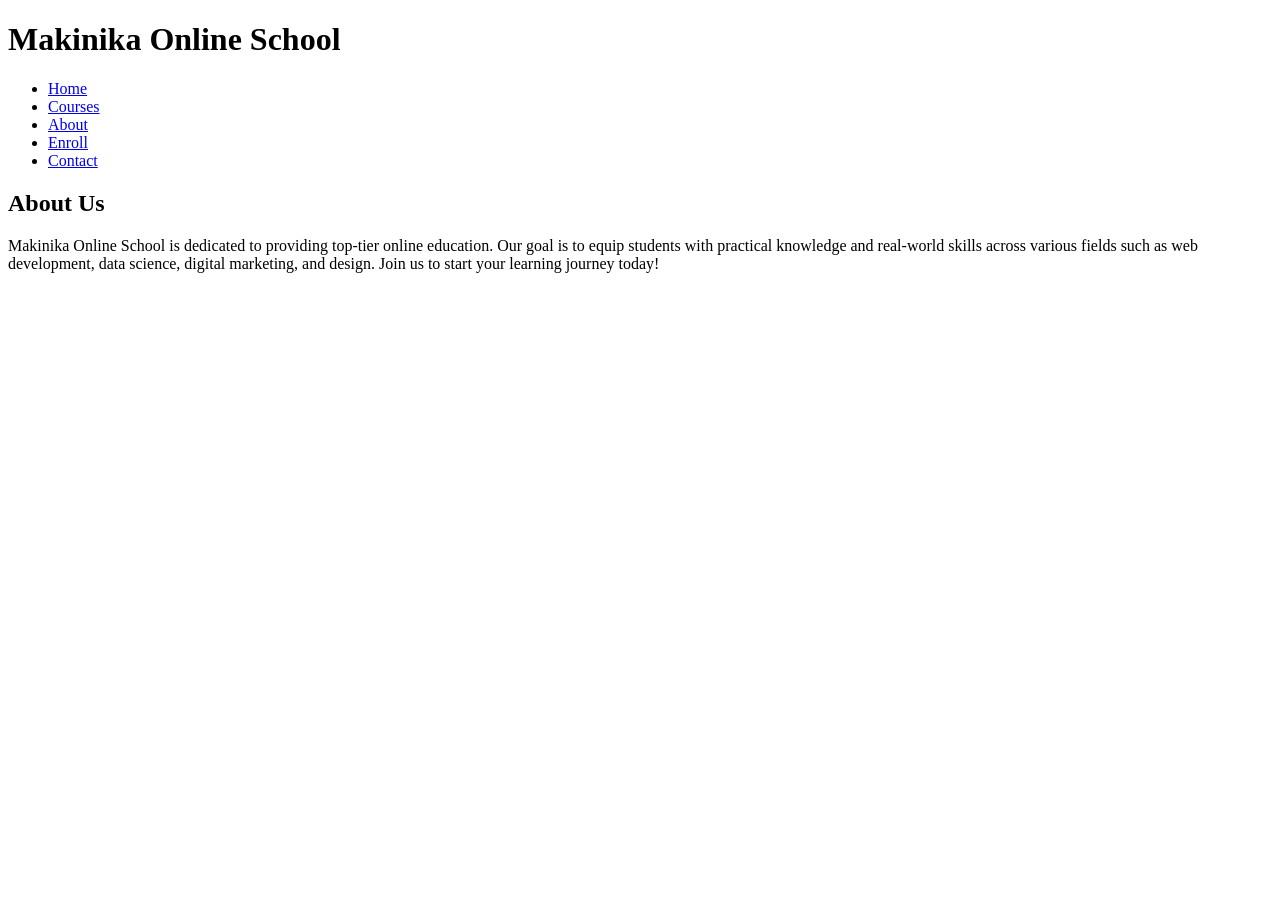
==== about.html @ 515d0f9f "Add files via upload" ====
<!DOCTYPE html>
<html lang="en">
<head>
  <meta charset="UTF-8">
  <meta name="viewport" content="width=device-width, initial-scale=1.0">
  <meta http-equiv="X-UA-Compatible" content="ie=edge">
  <title>Makinika Online School</title>
  <link rel="stylesheet" href="/home/iantrainee/Desktop/makinika2 website/style.css">
</head>
<body>

  <!-- Header Section -->
  <header>
    <div class="logo">
      <h1>Makinika Online School</h1>
    </div>
    <nav>
      <ul>
        <li><a href="/home/iantrainee/Desktop/makinika2 website/index.html">Home</a></li>
        <li><a href="/home/iantrainee/Desktop/makinika2 website/courses.html">Courses</a></li>
        <li><a href="/home/iantrainee/Desktop/makinika2 website/about.html">About</a></li>
        <li><a href="/home/iantrainee/Desktop/makinika2 website/enroll.html">Enroll</a></li>
        <li><a href="/home/iantrainee/Desktop/makinika2 website/contact.html">Contact</a></li>
      </ul>
    </nav>
  </header>
  <!--About Section-->
<section id="about">
    <h2>About Us</h2>
      <p>Makinika Online School is dedicated to providing top-tier online education. Our goal is to equip students with practical knowledge and real-world skills across various fields such as web development, data science, digital marketing, and design. Join us to start your learning journey today!</p>
    </section> 
</body>
</html>
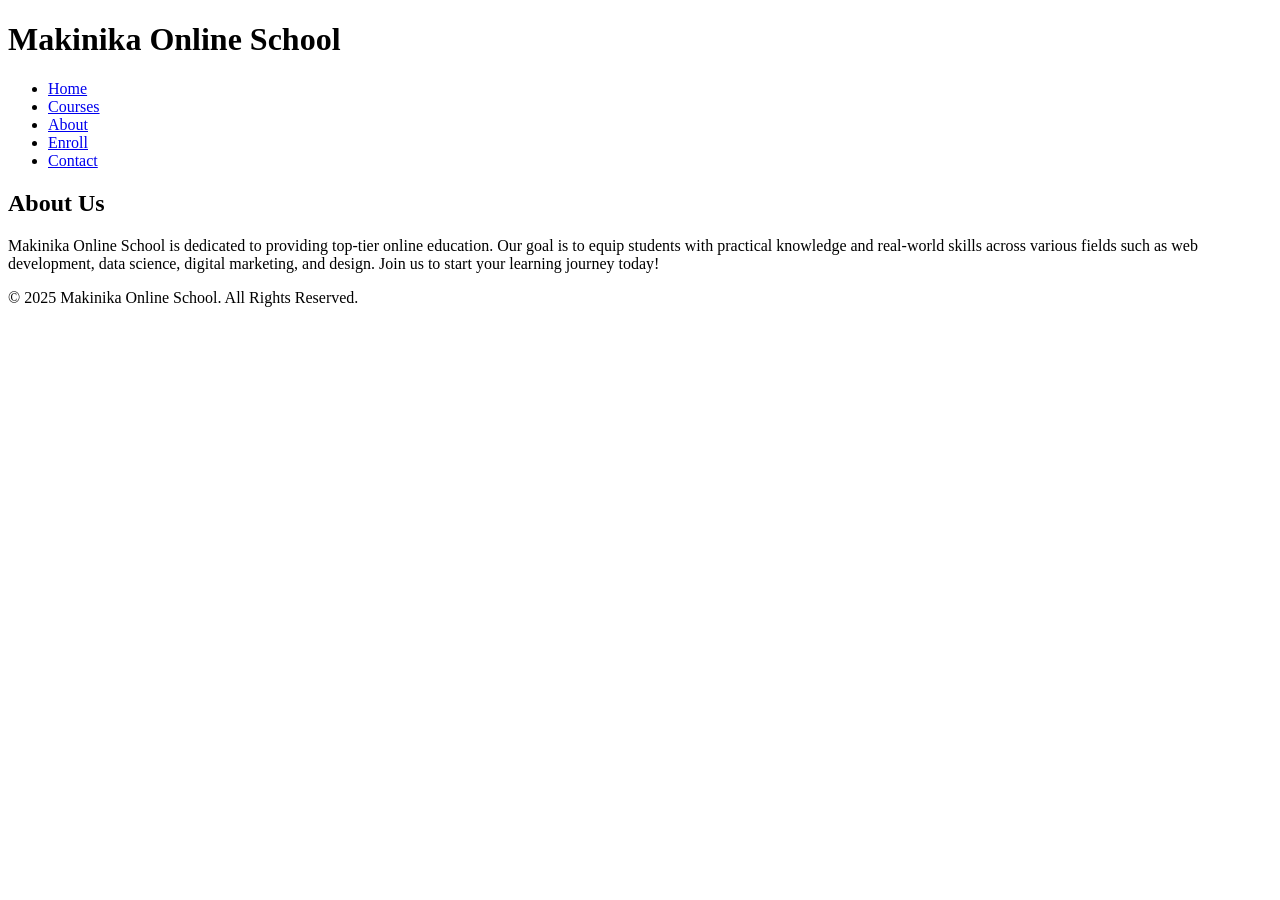
==== commit be728259: "Update about.html" ====
--- a/about.html
+++ b/about.html
@@ -16,11 +16,11 @@
     </div>
     <nav>
       <ul>
-        <li><a href="/home/iantrainee/Desktop/makinika2 website/index.html">Home</a></li>
-        <li><a href="/home/iantrainee/Desktop/makinika2 website/courses.html">Courses</a></li>
-        <li><a href="/home/iantrainee/Desktop/makinika2 website/about.html">About</a></li>
-        <li><a href="/home/iantrainee/Desktop/makinika2 website/enroll.html">Enroll</a></li>
-        <li><a href="/home/iantrainee/Desktop/makinika2 website/contact.html">Contact</a></li>
+        <li><a href="index.html">Home</a></li>
+        <li><a href="courses.html">Courses</a></li>
+        <li><a href="about.html">About</a></li>
+        <li><a href="enroll.html">Enroll</a></li>
+        <li><a href="contact.html">Contact</a></li>
       </ul>
     </nav>
   </header>
@@ -30,5 +30,13 @@
       <p>Makinika Online School is dedicated to providing top-tier online education. Our goal is to equip students with practical knowledge and real-world skills across various fields such as web development, data science, digital marketing, and design. Join us to start your learning journey today!</p>
     </section> 
 </body>
+   <!-- Footer Section -->
+  <footer>
+    <p>&copy; 2025 Makinika Online School. All Rights Reserved.</p>
+  </footer>
+
+</body>
+</html>
+
 </html>
   
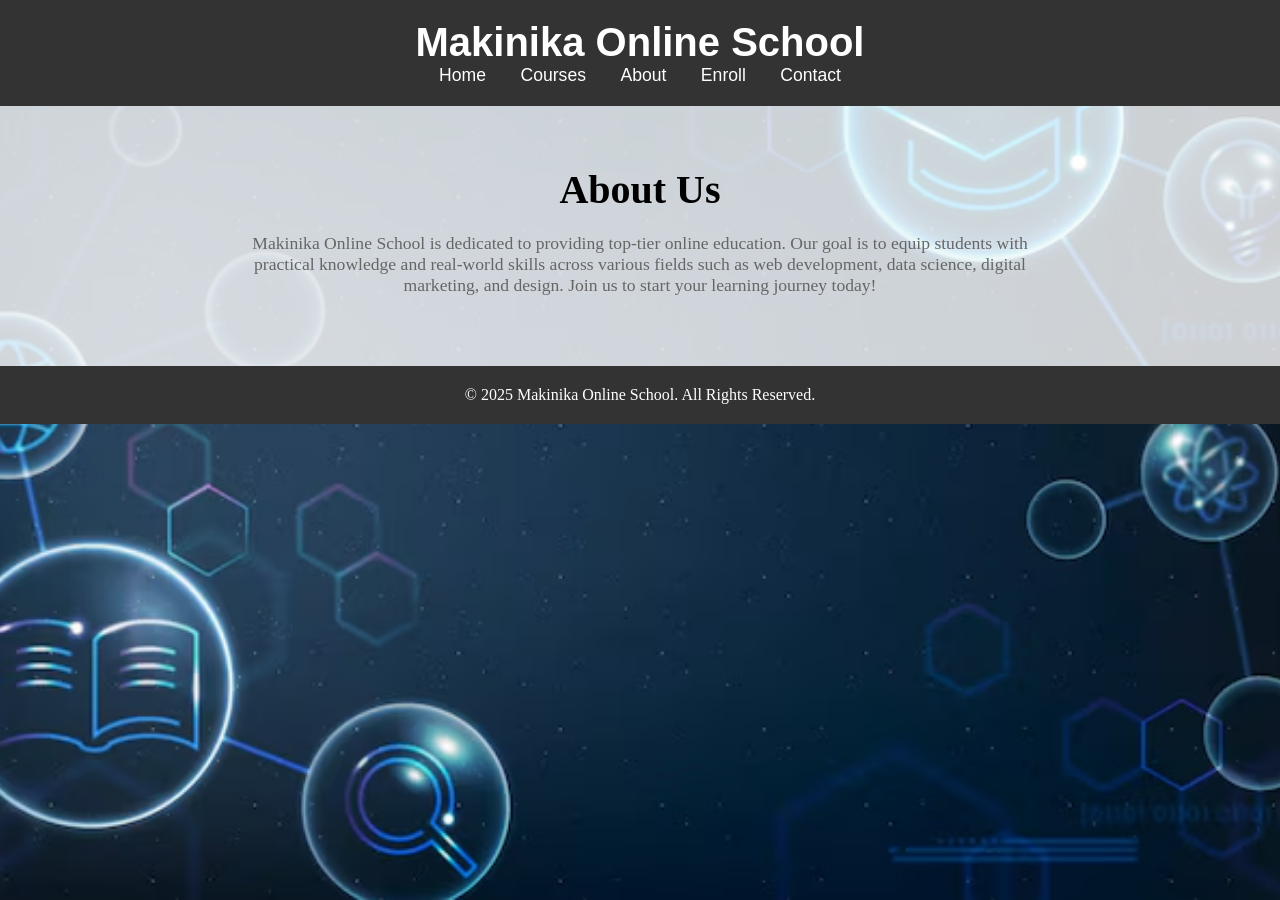
==== commit 06a57dbe: "Update about.html" ====
--- a/about.html
+++ b/about.html
@@ -5,7 +5,7 @@
   <meta name="viewport" content="width=device-width, initial-scale=1.0">
   <meta http-equiv="X-UA-Compatible" content="ie=edge">
   <title>Makinika Online School</title>
-  <link rel="stylesheet" href="/home/iantrainee/Desktop/makinika2 website/style.css">
+  <link rel="stylesheet" href="style.css">
 </head>
 <body>
 
--- a/style.css
+++ b/style.css
@@ -0,0 +1,214 @@
+/* Reset default styles */
+* {
+    margin: 0;
+    padding: 0;
+    box-sizing: border-box;
+  }
+  
+  body {
+    background-image: url('1.jpg');
+background-size: cover;
+background-position: center center;
+background-attachment: fixed;
+
+
+  }
+  
+  /* Header Styling */
+  header {
+    background-color: #333;
+    color: white;
+    padding: 20px 0;
+    text-align: center;
+    font-family:Impact, Haettenschweiler, 'Arial Narrow Bold', sans-serif;
+  }
+  
+  header .logo h1 {
+    font-size: 2.5rem;
+  }
+  
+  header nav ul {
+    list-style: none;
+    padding: 0;
+  }
+  
+  header nav ul li {
+    display: inline;
+    margin: 0 15px;
+  }
+  
+  header nav ul li a {
+    color: white;
+    text-decoration: none;
+    font-size: 1.1rem;
+  }
+  
+  header nav ul li a:hover {
+    text-decoration: underline;
+  }
+  
+  /* Hero Section */
+  #home {
+    background: rgba(85, 161, 243, 0.219);
+    color: white;
+    padding: 60px 20px;
+    text-align: center;
+  }
+  
+  #home .hero h2 {
+    font-size: 3rem;
+  }
+  
+  #home .hero p {
+    font-size: 1.4rem;
+    margin: 20px 0;
+  }
+  
+  .btn {
+    background-color: #392de0;
+    color: white;
+    padding: 10px 20px;
+    text-decoration: none;
+    font-size: 1.2rem;
+    border-radius: 5px;
+  }
+  
+  .btn:hover {
+    background-color:  #392de0;
+  }
+  
+  /* Courses Section */
+  #courses {
+    padding: 60px 20px;
+    text-align: center;
+    background-color: #f4f4f4;
+    font-family:'Gill Sans', 'Gill Sans MT', Calibri, 'Trebuchet MS', sans-serif;
+  }
+  
+  #courses h2 {
+    font-size: 2.5rem;
+    margin-bottom: 40px;
+  }
+  
+  .course-list {
+    display: grid;
+    grid-template-columns: repeat(auto-fill, minmax(250px, 1fr));
+    gap: 20px;
+  }
+  
+  .course-item {
+    background-color: white;
+    padding: 20px;
+    border-radius: 8px;
+    box-shadow: 0 4px 10px rgba(0, 0, 0, 0.1);
+  }
+  
+  .course-item h3 {
+    font-size: 1.8rem;
+    margin-bottom: 10px;
+  }
+  
+  .course-item p {
+    font-size: 1rem;
+    color: #666;
+  }
+  
+  .enroll-btn {
+    display: inline-block;
+    margin-top: 10px;
+  }
+  
+  /* About Section */
+  #about {
+    background-color: rgba(255, 255, 255, 0.8);
+    padding: 60px 20px;
+    text-align: center;
+  }
+  
+  #about h2 {
+    font-size: 2.5rem;
+    margin-bottom: 20px;
+  }
+  
+  #about p {
+    font-size: 1.1rem;
+    color: #666;
+    margin-bottom: 10px;
+    max-width: 800px;
+    margin-left: auto;
+    margin-right: auto;
+  }
+  
+  /* Enrollment Form Section */
+  #enroll {
+    padding: 60px 20px;
+    background-color: #fff;
+    text-align: center;
+  }
+  
+  #enroll h2 {
+    font-size: 2.5rem;
+    margin-bottom: 20px;
+  }
+  
+  form {
+    max-width: 500px;
+    margin: 0 auto;
+    display: flex;
+    flex-direction: column;
+  }
+  
+  form label {
+    font-size: 1.1rem;
+    margin-bottom: 5px;
+    text-align: left;
+  }
+  
+  form input, form select, form textarea {
+    padding: 10px;
+    margin-bottom: 15px;
+    border: 1px solid #ccc;
+    border-radius: 5px;
+  }
+  
+  form button {
+    background-color: hwb(0 28% 0% / 0.842);
+    color: white;
+    padding: 12px 20px;
+    border: none;
+    border-radius: 5px;
+    cursor: pointer;
+    font-size: 1.1rem;
+  }
+  
+  form button:hover {
+    background-color: #e03f2d1f;
+  }
+  
+  /* Contact Section */
+  #contact {
+    padding: 60px 20px;
+    background-color: #f4f4f4;
+    text-align: center;
+  }
+  
+  #contact h2 {
+    font-size: 2.5rem;
+    margin-bottom: 20px;
+  }
+  
+  form input, form textarea {
+    width: 100%;
+  }
+  
+  footer {
+    background-color: #333;
+    color: white;
+    padding: 20px 0;
+    text-align:center;
+  }
+  
+  footer p {
+    font-size: 1rem;
+  }
+  
